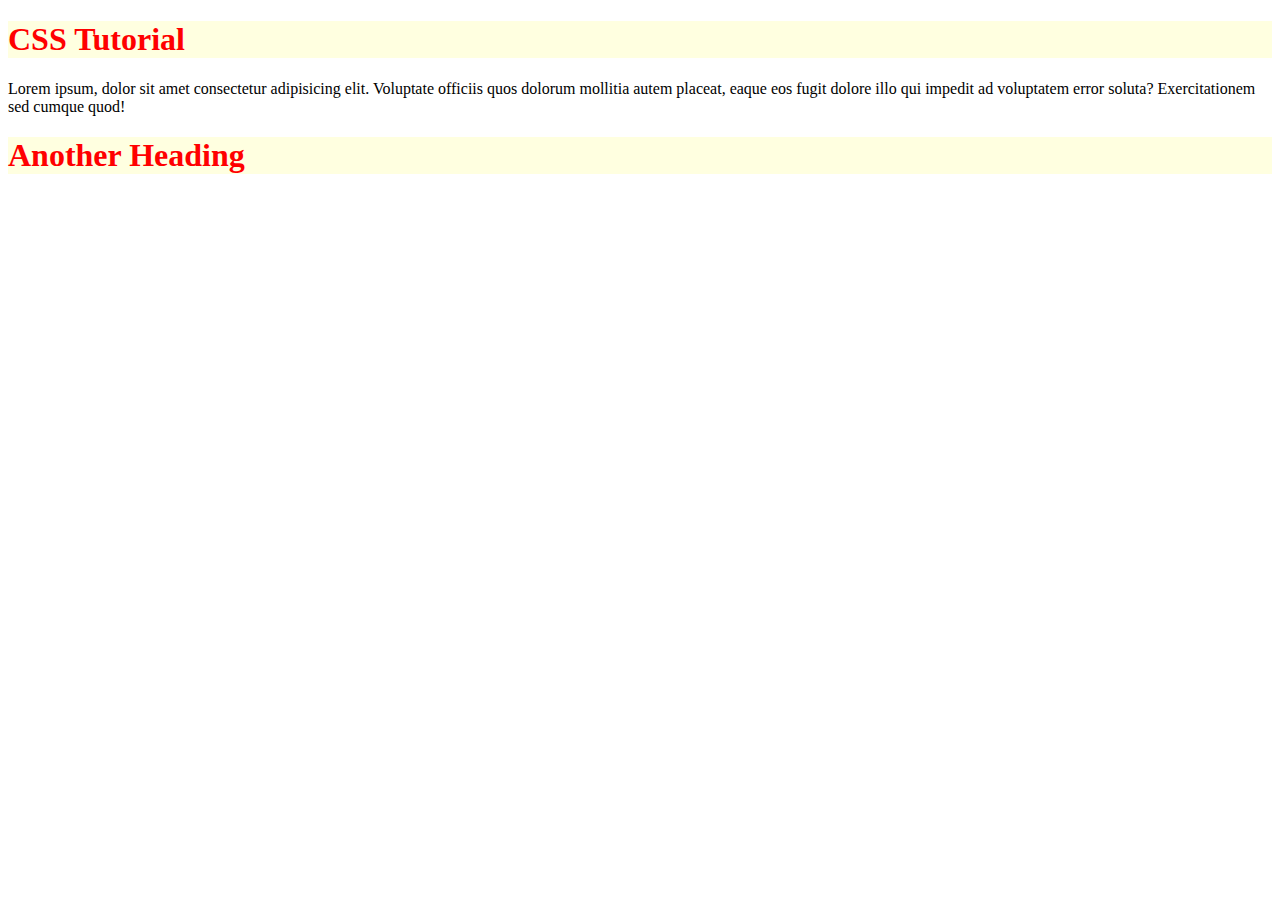
==== index.html @ 67ac1e84 "inital commit" ====
<!DOCTYPE html>
<html lang="en">
<head>
    <meta charset="UTF-8">
    <meta name="viewport" content="width=device-width, initial-scale=1.0">
    <title>CSS Tutorial</title>
   <link rel="stylesheet" href="css/styles.css">
</head>
<body>
    <h1>CSS Tutorial</h1>
    <p>Lorem ipsum, dolor sit amet consectetur adipisicing elit. Voluptate officiis quos dolorum mollitia autem placeat, eaque eos fugit dolore illo qui impedit ad voluptatem error soluta? Exercitationem sed cumque quod!</p>
    <h1>Another Heading</h1>
</body>
</html>
---- css/styles.css ----
h1{
    color: red;
    background-color:lightyellow;
}
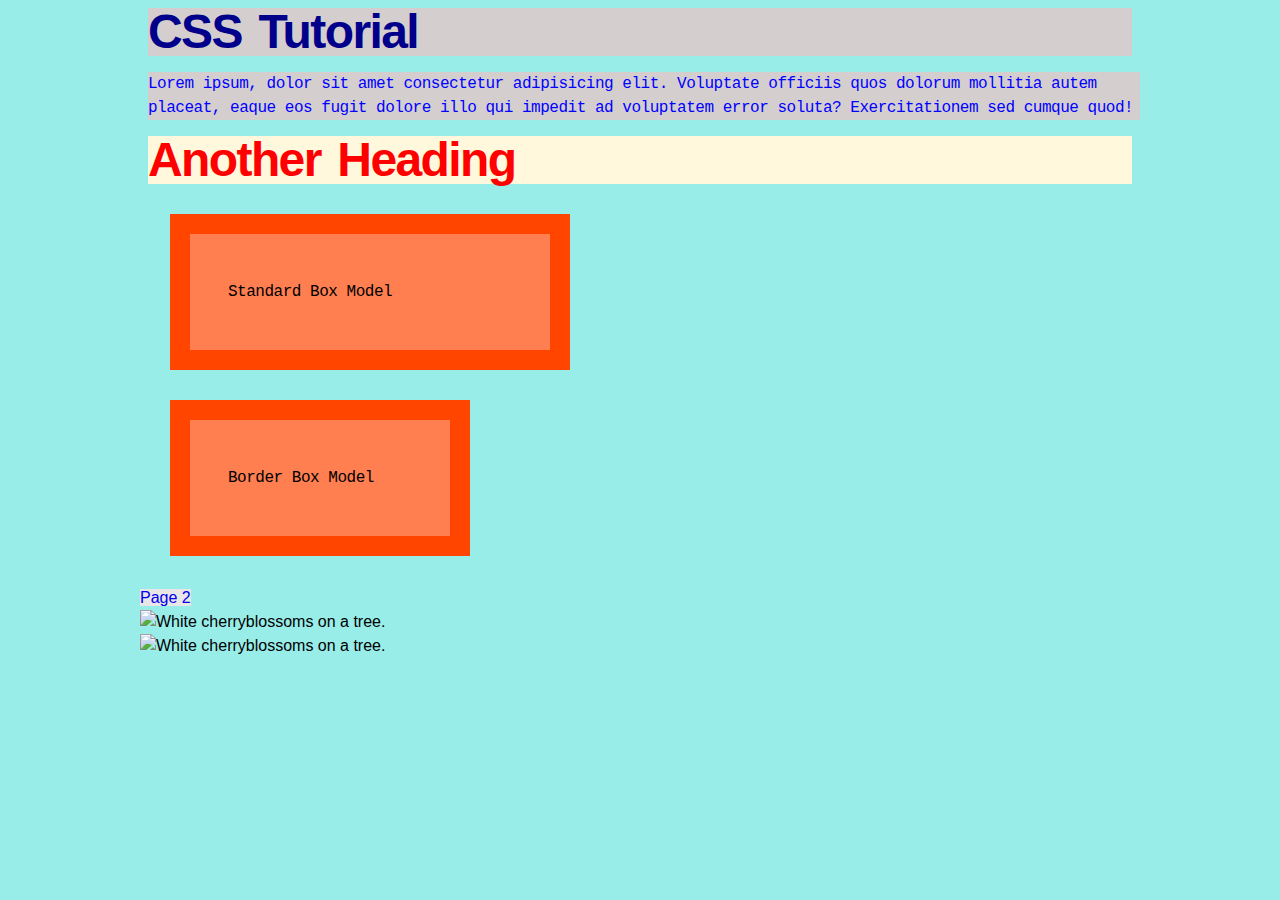
==== commit d366d2a8: "updated the css and added page 2" ====
--- a/index.html
+++ b/index.html
@@ -7,8 +7,17 @@
    <link rel="stylesheet" href="css/styles.css">
 </head>
 <body>
-    <h1>CSS Tutorial</h1>
-    <p>Lorem ipsum, dolor sit amet consectetur adipisicing elit. Voluptate officiis quos dolorum mollitia autem placeat, eaque eos fugit dolore illo qui impedit ad voluptatem error soluta? Exercitationem sed cumque quod!</p>
+   <h1 class="new-color" id="the-one">CSS Tutorial</h1>
+    <p class="new-color">Lorem ipsum, dolor sit amet consectetur adipisicing elit. Voluptate officiis quos dolorum mollitia autem placeat, eaque eos fugit dolore illo qui impedit ad voluptatem error soluta? Exercitationem sed cumque quod!</p>
     <h1>Another Heading</h1>
-</body>
+    <section class="standard-box box">
+        <p>Standard Box Model</p>
+    </section>
+    <section class="border-box box">
+        <p>Border Box Model</p>
+    </section>
+    <a href="page2.html">Page 2</a>
+    <img src="img/Portfolio Image Blossom copy.jpg" alt="White cherryblossoms on a tree.">
+    <img src="img/Portfolio Image Blossom copy.jpg" alt="White cherryblossoms on a tree.">
+  </body>
 </html>--- a/css/styles.css
+++ b/css/styles.css
@@ -1,4 +1,77 @@
+*, *::before, *::after {
+    box-sizing: inherit;
+}
+
+#the-one {
+    color: darkblue;
+}
+html{
+    box-sizing: border-box;
+    font-size:100%;
+    font-family: Arial, Helvetica, sans-serif;
+    line-height: 1.5rem;
+    margin: 0 auto;
+}
+body {
+    background-color: rgb(233, 230, 230);
+    max-width: 1000px;
+    margin: 0 auto;
+    background-image:url(/img/gradient.png);
+    background-position: center;
+}
 h1{
     color: red;
-    background-color:lightyellow;
+    background-color: cornsilk;
+    font-size: 3rem;
+    line-height: 3rem;
+    letter-spacing: -0.1rem;
+    word-spacing: 0.3rem;
+    margin: 0.5rem;
+}
+p {
+    font-family: 'Courier New', Courier, monospace;
+    font-weight: normal;
+    letter-spacing: -0.03rem;
+    margin-left: 0.5rem;
+}
+img {
+    width: 100%;
+    height: auto;
+    display: block;
+
+}
+a {
+    text-decoration: none;
+    background-color: rgb(233, 230, 230);
+}
+a:visited {
+    color: purple;
+}
+a:hover {
+    color: plum;
+}
+a:active {
+    color: palevioletred;
+}
+.new-color{
+    color: blue;
+    background-color: rgb(212, 206, 206);  
+}
+.box {
+    background-color: coral;
+    width: 300px;
+    padding: 30px;
+    border: 20px solid orangered;
+    margin: 30px;
+}
+.standard-box{
+   box-sizing: content-box;
+}
+.border-box{
+    background-color: coral;
+    width: 300px;
+    padding: 30px;
+    border: 20px solid orangered;
+    margin: 30px;
+    box-sizing: border-box;
 }